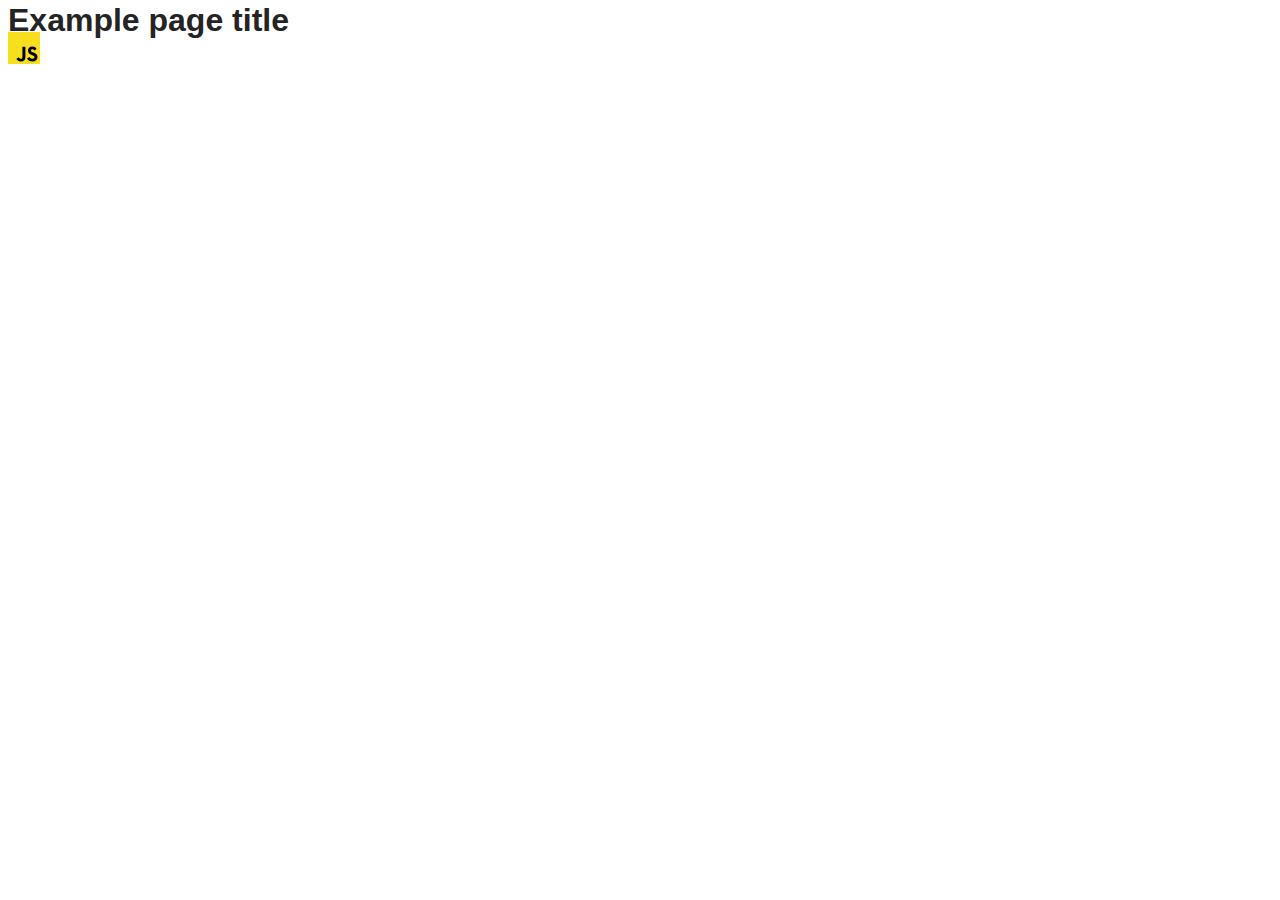
==== src/index.html @ 524151ad "Initial commit" ====
<!DOCTYPE html>
<html lang="en">
  <head>
    <meta charset="UTF-8" />
    <link rel="icon" type="image/svg+xml" href="/favicon.svg" />
    <meta name="viewport" content="width=device-width, initial-scale=1.0" />
    <title>Vanilla App Template</title>
    <link rel="stylesheet" href="./css/styles.css" />
  </head>
  <body>
    <load ="partials/header.html" />

    <section>
      <h1>Example page title</h1>
      <!-- Path to images as from index.html file -->
      <img src="./img/javascript.svg" alt="" />
    </section>

    <!-- Loads the specified .html file -->
    <load ="partials/vite-promo.html" />

    <script type="module" src="./main.js"></script>
  </body>
</html>
---- src/css/styles.css ----
/**
  |============================
  | include css partials with
  | default @import url()
  |============================
*/
@import url('./reset.css');
@import url('./vite-promo.css');
@import url('./header.css');

:root {
  font-family: Inter, Avenir, Helvetica, Arial, sans-serif;
  font-size: 16px;
  line-height: 24px;
  font-weight: 400;

  color: #242424;
  background-color: rgba(255, 255, 255, 0.87);

  font-synthesis: none;
  text-rendering: optimizeLegibility;
  -webkit-font-smoothing: antialiased;
  -moz-osx-font-smoothing: grayscale;
  -webkit-text-size-adjust: 100%;
}
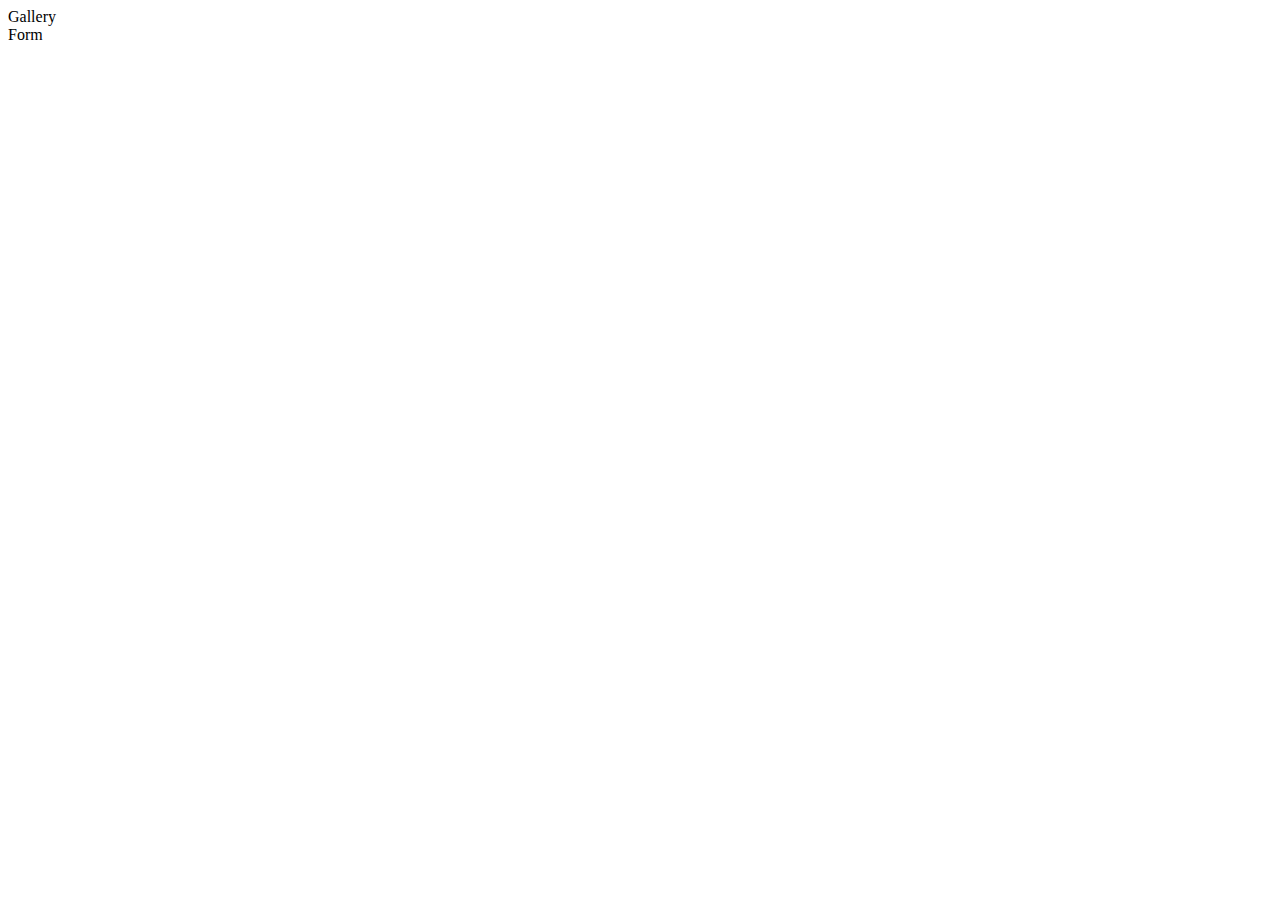
==== commit 5ec2b871: "Project initialization" ====
--- a/src/index.html
+++ b/src/index.html
@@ -8,16 +8,12 @@
     <link rel="stylesheet" href="./css/styles.css" />
   </head>
   <body>
-    <load ="partials/header.html" />
-
-    <section>
-      <h1>Example page title</h1>
-      <!-- Path to images as from index.html file -->
-      <img src="./img/javascript.svg" alt="" />
-    </section>
-
-    <!-- Loads the specified .html file -->
-    <load ="partials/vite-promo.html" />
+    <nav>
+      <ul>
+        <li><a href="./1-gallery.html">Gallery</a></li>
+        <li><a href="./2-form.html">Form</a></li>
+      </ul>
+    </nav>
 
     <script type="module" src="./main.js"></script>
   </body>
--- a/src/css/styles.css
+++ b/src/css/styles.css
@@ -5,21 +5,6 @@
   |============================
 */
 @import url('./reset.css');
-@import url('./vite-promo.css');
-@import url('./header.css');
+@import url('./1-gallery.css');
+@import url('./2-form.css');
 
-:root {
-  font-family: Inter, Avenir, Helvetica, Arial, sans-serif;
-  font-size: 16px;
-  line-height: 24px;
-  font-weight: 400;
-
-  color: #242424;
-  background-color: rgba(255, 255, 255, 0.87);
-
-  font-synthesis: none;
-  text-rendering: optimizeLegibility;
-  -webkit-font-smoothing: antialiased;
-  -moz-osx-font-smoothing: grayscale;
-  -webkit-text-size-adjust: 100%;
-}
